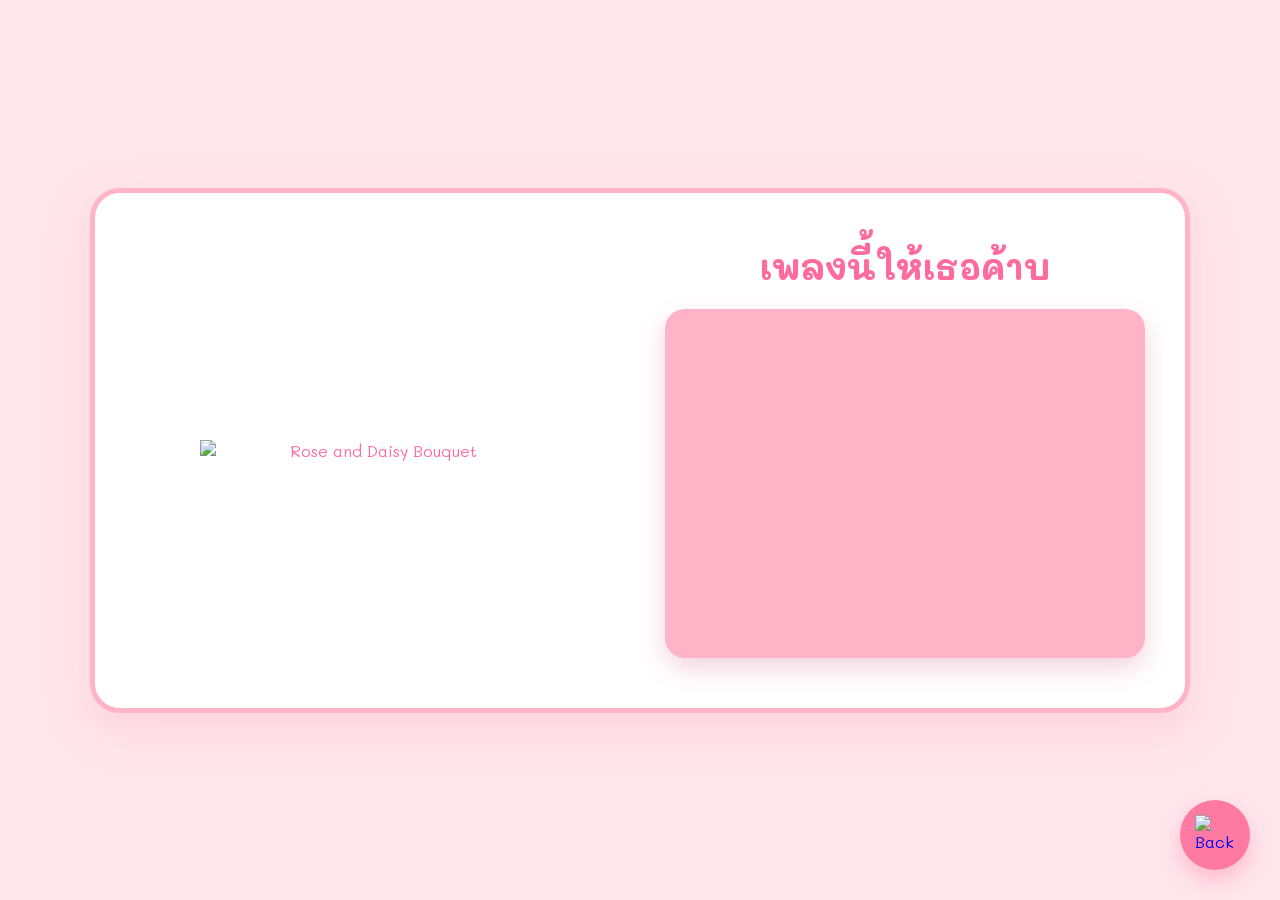
==== flowers.html @ 190504b8 "main" ====
<!DOCTYPE html>
<html lang="th">
<head>
    <meta charset="UTF-8">
    <meta name="viewport" content="width=device-width, initial-scale=1.0">
    <title>Flowers for You 💐</title>
    <link rel="stylesheet" href="style.css">
</head>
<body>
    <div class="container flower-container">
        <div class="flower-layout">
            
            <div class="flower-side">
                <img src="flower.png" alt="Rose and Daisy Bouquet" class="swaying-flowers">
            </div>

            <div class="music-side">
                <h2>เพลงนี้ให้เธอค้าบ</h2>
                <div class="video-container">
                    <iframe src="https://www.youtube.com/watch?v=018UMWioeW4" 
                            title="YouTube video player" frameborder="0" 
                            allow="accelerometer; autoplay; clipboard-write; encrypted-media; gyroscope; picture-in-picture" 
                            allowfullscreen></iframe>
                </div>
            </div>

        </div>
    </div>

    <!-- Floating Back Button -->
    <a href="index.html" class="floating-back-btn">
        <img src="back.png" alt="Back" class="back-icon">
    </a>
</body>
</html>
---- style.css ----
@import url('https://fonts.googleapis.com/css2?family=Fredoka:wght@400;600&family=Mali:wght@400;600;700&display=swap');

* {
    box-sizing: border-box;
    margin: 0;
    padding: 0;
}

body {
    font-family: 'Mali', 'Fredoka', cursive; 
    background-color: #ffe6ec; 
    display: flex;
    justify-content: center;
    align-items: center;
    min-height: 100vh;
    color: #ff6b9e; 
    
    /* 🌟 FADE IN ANIMATION FOR EVERY PAGE 🌟 */
    animation: fadeIn 0.8s ease-in-out;
}

/* The Fade Keyframes */
@keyframes fadeIn {
    0% { opacity: 0; }
    100% { opacity: 1; }
}

a {
    text-decoration: none;
}

.container {
    background-color: #ffffff; 
    border: 5px solid #ffb3c6; 
    border-radius: 30px;
    padding: 60px 40px;
    text-align: center;
    width: 90%;
    max-width: 1000px;
    box-shadow: 0 15px 40px rgba(255, 179, 198, 0.4); 
}

header h1 {
    font-size: 3.5rem;
    margin-bottom: 10px;
    letter-spacing: 1px;
    color: #ff6b9e;
    font-weight: 700; 
}

header p {
    font-size: 1.5rem;
    margin-bottom: 50px;
    opacity: 0.9;
    color: #ff8fb3;
}

.gifts-grid {
    display: flex;
    justify-content: center;
    align-items: center;
    gap: 30px;
    margin-bottom: 50px;
}

.gift-card {
    background-color: #ff7aa2; /* 💖 Darker, richer pink for the buttons */
    border-radius: 25px;
    position: relative;
    overflow: hidden;
    cursor: pointer;
    transition: transform 0.3s ease, box-shadow 0.3s ease, background-color 0.3s ease;
    display: flex;
    justify-content: center;
    align-items: center;
    aspect-ratio: 1 / 1; 
    width: 30%; 
    max-width: 280px; 
}

.gift-img {
    width: 75%; 
    height: 75%;
    object-fit: contain; 
    position: relative;
    z-index: 2;
    transition: transform 0.3s ease;
}

.gift-card:hover {
    transform: scale(1.05);
    background-color: #ff5c8a; /* 💖 Even darker pink when hovering */
    box-shadow: 0 20px 40px rgba(255, 92, 138, 0.4);
}

.gift-card:hover .gift-img {
    transform: scale(1.1);
}

.gift-card:active {
    transform: scale(0.98);
}

.glow {
    position: absolute;
    top: 0; left: 0; width: 100%; height: 100%;
    background-image: radial-gradient(circle, rgba(255,255,255,0.8) 0%, rgba(255,255,255,0) 70%);
    opacity: 0;
    transition: opacity 0.3s ease;
    z-index: 1;
}

.gift-card:hover .glow {
    opacity: 1;
    animation: heartGlow 1.5s infinite alternate;
}

@keyframes heartGlow {
    0% { transform: scale(0.9); opacity: 0.5; }
    100% { transform: scale(1.1); opacity: 1; }
}

.for-daisy {
    font-size: 1.8rem;
    font-weight: 600;
    color: #ff8fb3;
}

/* 🌟 CUSTOM BACK BUTTON STYLES 🌟 */
.floating-back-btn {
    position: fixed;
    bottom: 30px;
    right: 30px;
    width: 70px;
    height: 70px;
    background-color: #ff7aa2; /* Matches the dark pink cards */
    border-radius: 50%;
    display: flex;
    justify-content: center;
    align-items: center;
    box-shadow: 0 10px 20px rgba(255, 122, 162, 0.4);
    transition: transform 0.3s ease, background-color 0.3s ease;
    z-index: 1000;
}

.floating-back-btn:hover {
    transform: scale(1.1);
    background-color: #ff5c8a;
}

.back-icon {
    width: 40px;
    height: 40px;
    object-fit: contain;
}

/* Page content for the gift pages */
.message-container h2 {
    color: #ff6b9e;
    font-size: 2.5rem;
    margin: 20px 0 15px 0;
}

.message-container .message-text {
    color: #ff8fb3;
    font-size: 1.5rem;
    line-height: 1.5;
}

/* Responsiveness */
@media (max-width: 768px) {
    .container { padding: 40px 20px; }
    header h1 { font-size: 2.2rem; }
    header p { font-size: 1.2rem; margin-bottom: 30px; }
    .gifts-grid { flex-direction: column; gap: 25px; }
    .gift-card { width: 75%; max-width: 300px; }
    .for-daisy { font-size: 1.4rem; }
    
    /* Adjust back button for phones */
    .floating-back-btn {
        bottom: 20px;
        right: 20px;
        width: 60px;
        height: 60px;
    }
    .back-icon { width: 30px; height: 30px; }
}

/* 🌟 FULL SCREEN GALLERY LAYOUT 🌟 */

.gallery-container {
    width: 95%; /* Almost full screen width */
    max-width: 1400px; /* Allows it to get very wide on computers */
    padding: 30px;
    height: 90vh; /* Takes up 90% of the screen height */
    display: flex;
    flex-direction: column;
}

.gallery-layout {
    display: flex;
    justify-content: space-between;
    align-items: stretch;
    height: 100%;
    gap: 20px;
}

/* 🌟 SIDE GALLERIES (Grid for Polaroids) 🌟 */
.side-gallery {
    flex: 1;
    display: grid;
    grid-template-columns: repeat(2, 1fr); /* 2 columns of polaroids */
    gap: 20px;
    align-content: center; /* Centers them vertically */
    padding: 20px;
}

/* 🌟 FIXED POLAROID TEXT (No more overlapping) 🌟 */
.polaroid-small {
    background: #db7093; 
    padding: 12px; /* Normal padding all around */
    border-radius: 6px;
    box-shadow: 0 10px 25px rgba(219, 112, 147, 0.4);
    position: relative;
    transition: transform 0.3s ease;
    display: flex;
    flex-direction: column;
}

.polaroid-small:hover {
    transform: scale(1.1) !important;
    z-index: 10;
}

.polaroid-small img {
    width: 100%;
    aspect-ratio: 1 / 1; 
    object-fit: cover;
    border: 2px solid #ffb3c6; 
    border-radius: 4px;
    display: block;
}

.polaroid-small p {
    font-family: 'Mali', cursive;
    color: #ffffff;
    font-size: 0.95rem; /* Adjusted slightly to fit nicely */
    font-weight: 600;
    line-height: 1.3;
    text-align: center;
    margin-top: 10px; /* Pushes text below the image perfectly */
}


/* 🌟 FIXED CENTER STRIP & SLOT MACHINE 🌟 */
.center-strip-wrapper {
    width: 180px;
    position: relative;
    display: flex;
    flex-direction: column;
    align-items: center;
    overflow: hidden; /* Hides anything outside this box */
    border-radius: 20px;
    background-color: rgba(255, 179, 198, 0.1); /* Very subtle background */
}

/* New Cover: Blocks out the top so pictures don't show above the hole */
.slot-machine-cover {
    position: absolute;
    top: 0; left: 0;
    width: 100%;
    height: 40px; /* Height of the block hiding the pictures */
    background-color: #ffffff; /* Matches your main container's white background */
    z-index: 10;
    display: flex;
    justify-content: center;
    align-items: flex-end;
    padding-bottom: 5px;
}

.slot-hole {
    width: 120px;
    height: 8px;
    background-color: #222; 
    border-radius: 10px;
    box-shadow: inset 0 3px 6px rgba(0,0,0,0.8); /* Makes the hole look deep */
}

/* The moving strip */
.scrolling-strip {
    background-color: #db7093; 
    padding: 10px;
    display: flex;
    flex-direction: column;
    width: 140px;
    margin-top: 40px; /* Pushes the strip below the solid white cover */
    animation: scrollUp 15s linear infinite;
}

/* This grouping guarantees a perfect, glitch-free loop */
.strip-set {
    display: flex;
    flex-direction: column;
    gap: 10px; /* Space between photos */
    padding-bottom: 10px; /* Crucial: Matches the gap so the loop is flawless */
}

.film-frame img {
    width: 100%;
    aspect-ratio: 1 / 1;
    object-fit: cover;
    border: 2px solid #ffb3c6;
    border-radius: 4px;
    display: block;
}

@keyframes scrollUp {
    0% { transform: translateY(0); }
    100% { transform: translateY(-50%); } 
}

/* Responsiveness for iPad/Phones */
@media (max-width: 900px) {
    .gallery-layout { flex-direction: column; overflow-y: auto; overflow-x: hidden; }
    .center-strip-wrapper { width: 100%; height: 300px; margin: 20px 0; }
    .scrolling-strip { flex-direction: row; animation: scrollLeft 15s linear infinite; width: max-content; margin-top: 0; }
    .strip-set { flex-direction: row; padding-bottom: 0; padding-right: 10px; }
    .slot-machine-cover { display: none; } /* Hide slot on mobile horizontal scroll */
    @keyframes scrollLeft { 0% { transform: translateX(0); } 100% { transform: translateX(-50%); } }
    .film-frame img { width: 150px; height: 150px; }
}

/* 🌟 LETTER PAGE STYLES 🌟 */

.letter-container {
    max-width: 1100px;
    padding: 50px 40px;
}

.letter-layout {
    display: flex;
    gap: 50px;
    align-items: flex-start;
}

/* Left Side: Pictures */
.letter-pictures {
    flex: 0 0 300px; /* Keeps the picture column exactly 300px wide */
    display: flex;
    flex-direction: column;
    gap: 25px;
}

.letter-pic {
    background: #db7093; /* Matches the dark pink frame */
    padding: 12px;
    border-radius: 6px;
    box-shadow: 0 10px 25px rgba(219, 112, 147, 0.4);
}

.letter-pic img {
    width: 100%;
    aspect-ratio: 1 / 1; /* Makes them perfect squares */
    object-fit: cover;
    border: 2px solid #ffb3c6;
    border-radius: 4px;
    display: block;
}

/* Right Side: Text */
.letter-content {
    flex: 1;
    text-align: left;
}

.letter-content h2 {
    color: #ff6b9e;
    font-size: 2.2rem;
    margin-bottom: 25px;
    text-transform: uppercase;
    letter-spacing: 2px;
}

.typed-letter {
    font-family: 'Mali', cursive;
    color: #ff5c8a;
    font-size: 1.3rem;
    line-height: 1.8;
    font-weight: 600;
    min-height: 400px; /* Prevents the page from jumping around while typing */
}

/* The Blinking Typewriter Cursor */
.typed-letter::after {
    content: '|';
    animation: blink 1s infinite;
    color: #ff6b9e;
}

@keyframes blink {
    0%, 100% { opacity: 1; }
    50% { opacity: 0; }
}

/* Responsiveness for iPad and Phones */
@media (max-width: 900px) {
    .letter-layout {
        flex-direction: column;
    }
    .letter-pictures {
        flex: auto;
        width: 100%;
        flex-direction: row; /* Puts the two pictures side-by-side on mobile */
    }
    .letter-pic {
        flex: 1;
    }
    .letter-content {
        margin-top: 10px;
    }
    .letter-content h2 {
        font-size: 1.8rem;
    }
    .typed-letter {
        font-size: 1.1rem;
    }
}

/* 🌟 FLOWER PAGE STYLES 🌟 */

.flower-container {
    max-width: 1100px;
    padding: 50px 40px;
}

.flower-layout {
    display: flex;
    gap: 50px;
    align-items: center;
}

/* Left: Animated Flowers */
.flower-side {
    flex: 1;
    display: flex;
    justify-content: center;
}

.swaying-flowers {
    width: 80%;
    max-width: 350px;
    /* This applies the swaying animation */
    animation: sway 3s ease-in-out infinite;
    transform-origin: bottom center; /* Swings from the bottom stem */
}

@keyframes sway {
    0%, 100% { transform: rotate(-5deg); }
    50% { transform: rotate(5deg); }
}

/* Right: Music Side */
.music-side {
    flex: 1;
    text-align: center;
}

.music-side h2 {
    color: #ff6b9e;
    font-size: 2.2rem;
    margin-bottom: 20px;
}

.video-container {
    background: #ffb3c6;
    padding: 15px;
    border-radius: 20px;
    box-shadow: 0 10px 25px rgba(219, 112, 147, 0.3);
}

.video-container iframe {
    width: 100%;
    height: 315px;
    border-radius: 10px;
}

/* Responsiveness */
@media (max-width: 900px) {
    .flower-layout { flex-direction: column; }
    .swaying-flowers { max-width: 250px; }
}
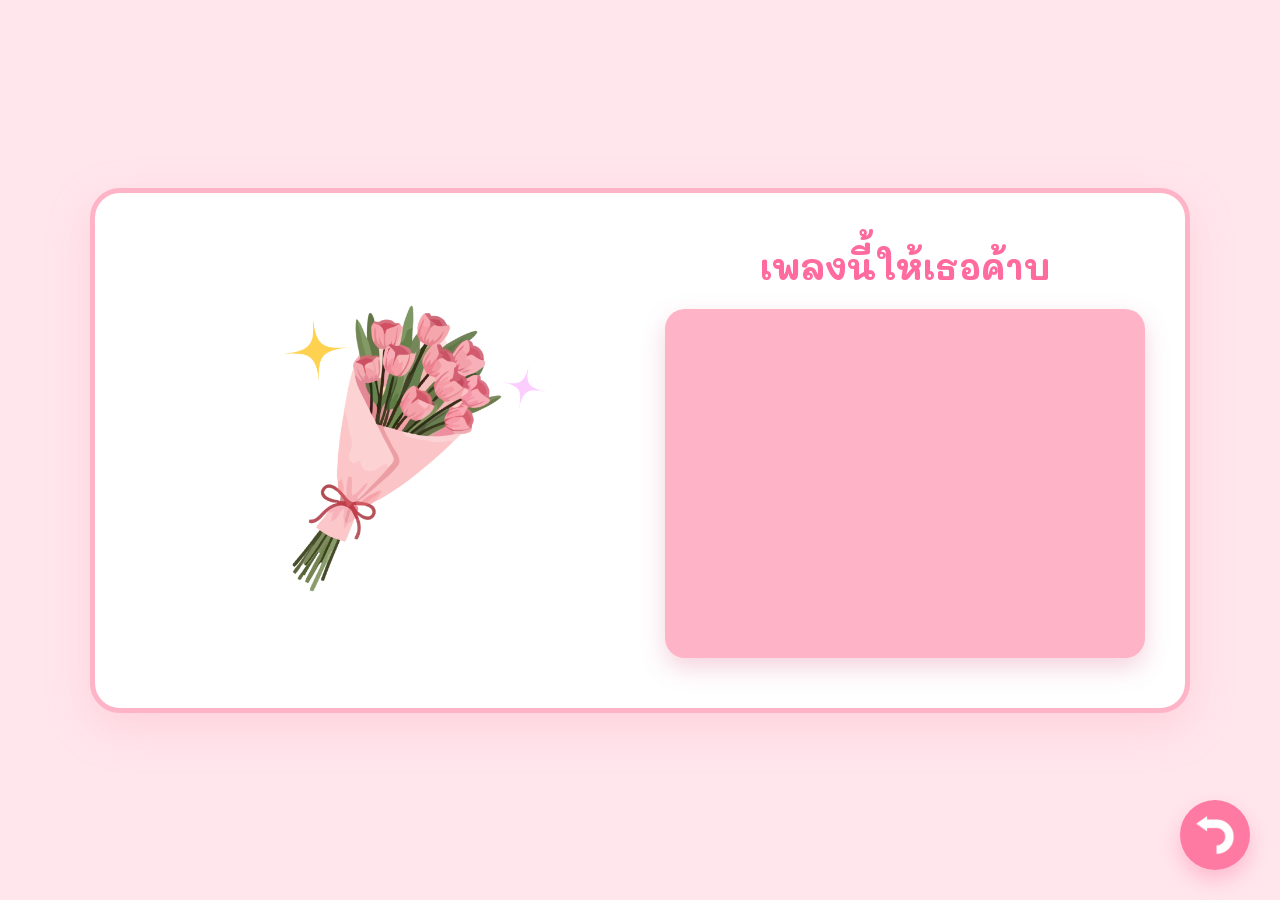
==== commit be41b20f: "update youtube iframe" ====
--- a/flowers.html
+++ b/flowers.html
@@ -17,7 +17,7 @@
             <div class="music-side">
                 <h2>เพลงนี้ให้เธอค้าบ</h2>
                 <div class="video-container">
-                    <iframe src="https://www.youtube.com/watch?v=018UMWioeW4" 
+                    <iframe src="https://www.youtube.com/embed/018UMWioeW4" 
                             title="YouTube video player" frameborder="0" 
                             allow="accelerometer; autoplay; clipboard-write; encrypted-media; gyroscope; picture-in-picture" 
                             allowfullscreen></iframe>
